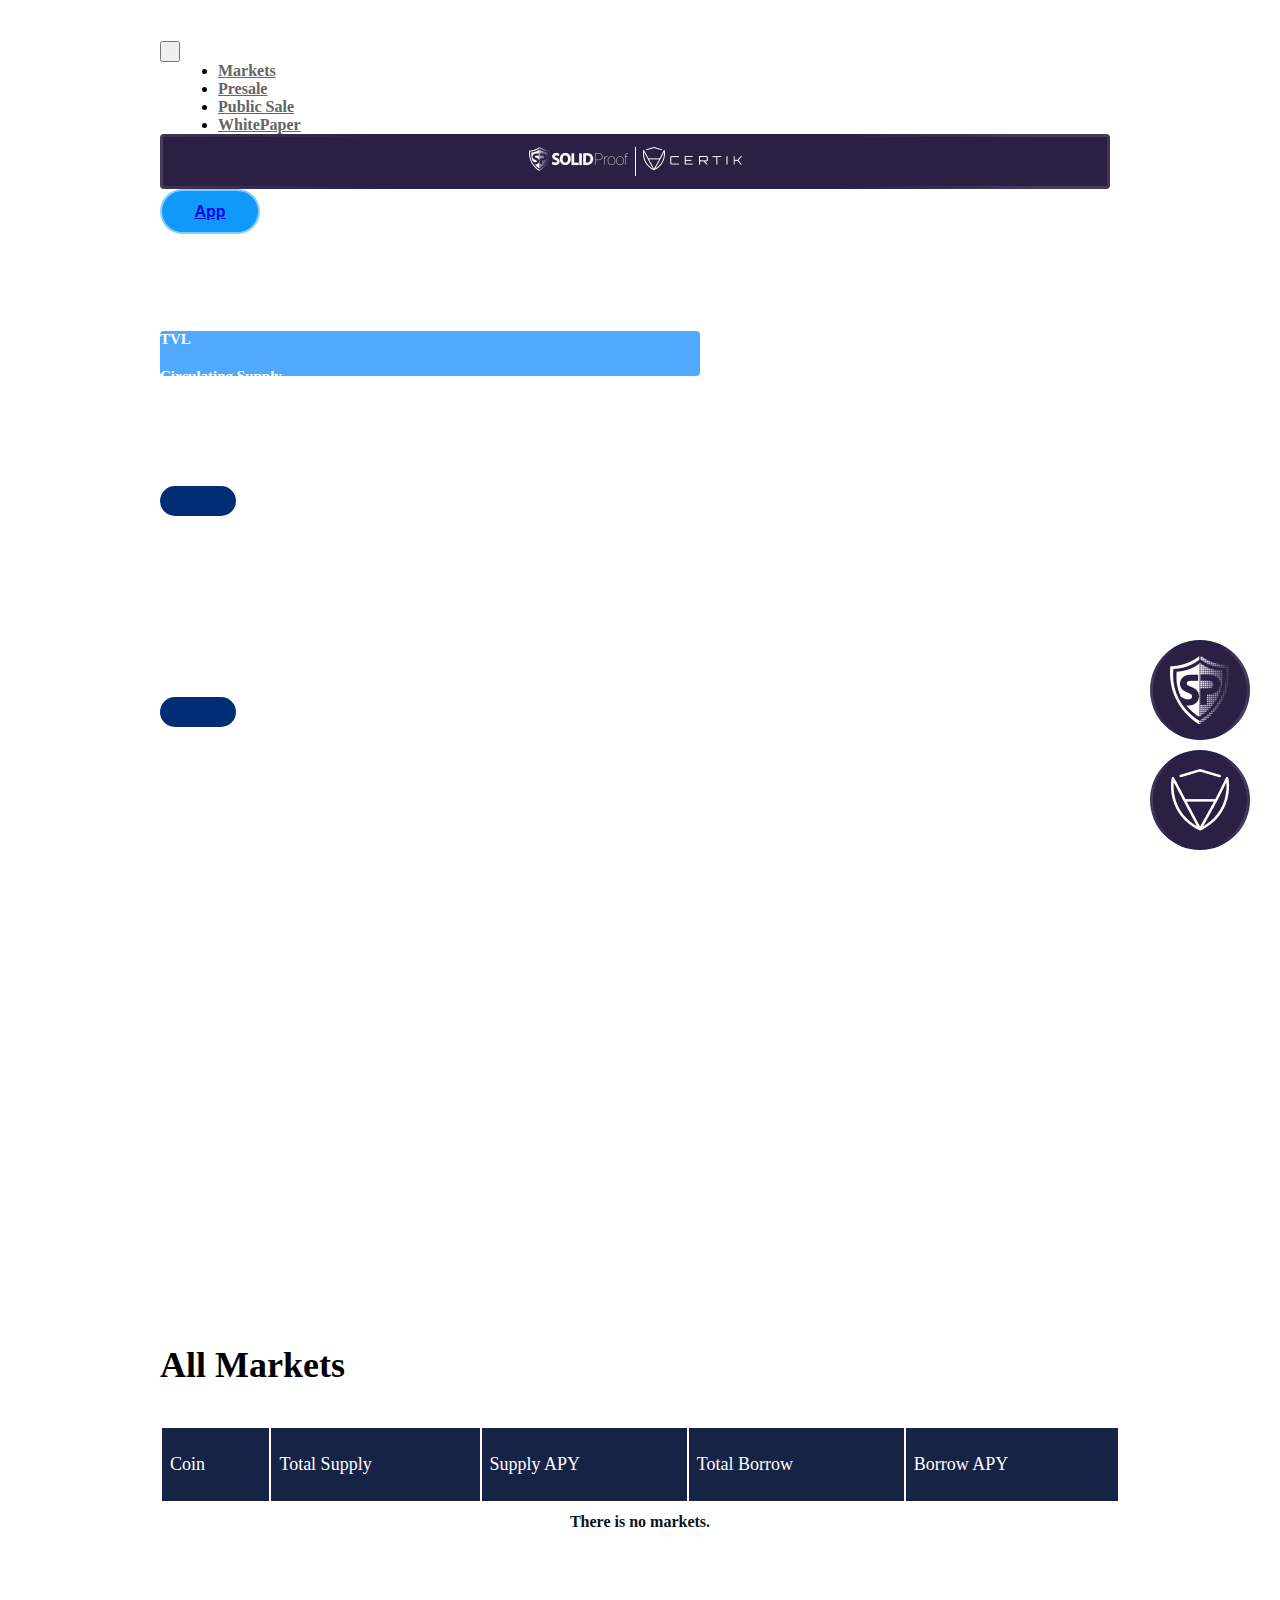
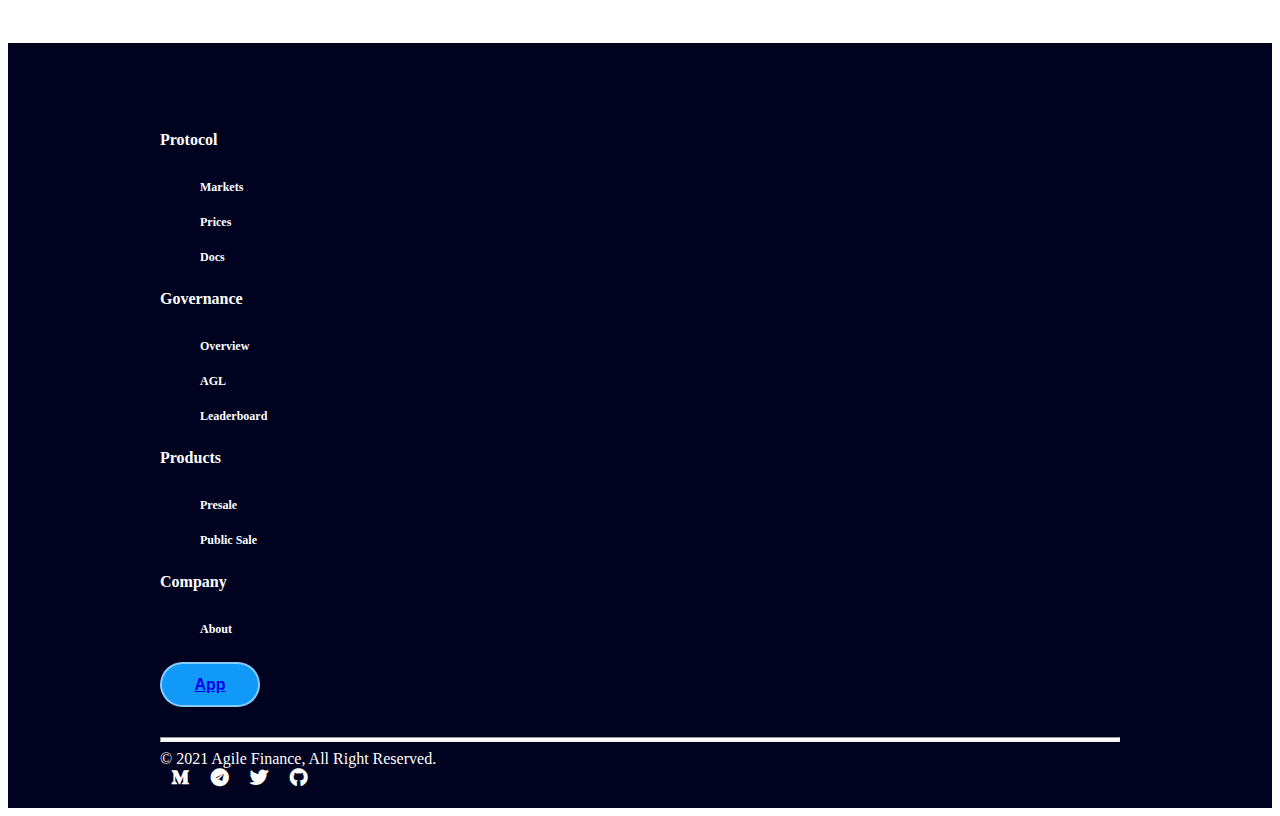
==== market.html @ 630fd54d "Added Footer icons and Removed banner countdown" ====
<!DOCTYPE html>
<html lang="en">

<head>
    <!-- Mobile Specific Meta -->
    <meta name="viewport" content="width=device-width, initial-scale=1, shrink-to-fit=no">
    <!-- Favicon-->

    <!-- Meta Description -->
    <meta name="description" content="Money Markets DeFi platform for lenders and borrowers, that also features own AMM, IDO Launchpad, and NFT Marketplace with Governance AGL token.">
    <!-- Meta Keyword -->
    <meta name="keywords" content="defi lending money market nft governance dao ido crypto cronos">
    <!-- meta character set -->
    <meta charset="UTF-8">
    <!-- Site Title -->
    <title>Agile Finance</title>
    <meta property="og:url" content="https://www.agilefi.org" data-shuvi-head="true">
    <meta property="og:type" content="website" data-shuvi-head="true">
    <meta property="og:title" content="Agile Finance | Money Markets | Swap | NFT" data-shuvi-head="true">
    <meta property="og:description" content="Money Markets DeFi platform for lenders and borrowers, that also features own AMM, IDO Launchpad, and NFT Marketplace with Governance AGL token." data-shuvi-head="true">
    <meta property="og:site_name" content="Agile Finance" data-shuvi-head="true">
    <meta property="og:image" content="https://www.agilefi.org/images/thumbnail.png" data-shuvi-head="true">
    
    <meta property="twitter:title" content="Agile Finance | Money Markets | Swap | NFT" data-shuvi-head="true">
    <meta property="twitter:site" content="@agiledefi">
    <meta property="twitter:creator" content="@agiledefi">
    <meta property="twitter:image" content="https://www.agilefi.org/images/thumbnail.png" data-shuvi-head="true">
    <meta property="twitter:image:src" content="https://www.agilefi.org/images/thumbnail.png" data-shuvi-head="true">
    <meta property="twitter:card" content="summary">
    
    <meta property="facebook:title" content="Agile Finance | Money Markets | Swap | NFT" data-shuvi-head="true">
    <meta property="facebook:site" content="Agile Finance" data-shuvi-head="true">
    <meta property="facebook:image" content="https://www.agilefi.org/images/thumbnail.png" data-shuvi-head="true">
    <meta property="facebook:image:src" content="https://www.agilefi.org/images/thumbnail.png" data-shuvi-head="true">
    <meta property="facebook:card" content="summary_large_image" data-shuvi-head="true">
    
    <!-- Bootstrap CSS -->
    <link rel="shortcut icon" href="images/favicon.png">
    <link rel="stylesheet" href="css/bootstrap.min.css">
    <!--font awsome-->
    <link href="css/all.min.css" rel="stylesheet">
    <!--aos animation-->
    <link href="css/aos.css" rel="stylesheet">
    <!-- style -->
    <link rel="stylesheet" href="css/index.css">
</head>

<body class="market">
    <!--Header-->
    <header>
        <!--nav bar-->
        <nav class="navbar navbar-expand-md navbar-dark nav-banner">
            <div class="container-fluid container-width position-relative">
                <div class="logo">
                    <a href="index.html">
                        <img src="images/logo.png" id="image1" class="img-fluid" alt="">
                    </a>
                </div>
                <button class="navbar-toggler collapsed" type="button" data-bs-toggle="collapse"
                    data-bs-target="#navbarSupportedContent" aria-controls="navbarSupportedContent"
                    aria-expanded="false" aria-label="Toggle navigation">
                    <img src="images/menu_icon.png" id="image8" class="img-fluid" alt="">
                    <img src="images/close_button.png" id="image9" class="img-fluid" alt="">
                </button>
                <div class="collapse navbar-collapse nav-position flex-fill" id="navbarSupportedContent">
                    <ul class="navbar-nav me-auto mb-2 mb-md-0">
                        <li class="nav-item">
                            <a class="nav-link" href="market.html">Markets</a>
                        </li>
                        <li class="nav-item">
                            <a class="nav-link" href="https://agiletreasury.agilefi.org/">Presale</a>
                        </li>
                        <li class="nav-item">
                            <a class="nav-link" href="https://public.agilefi.org/">Public Sale</a>
                        </li>                        
                        <li class="nav-item">
                            <a class="nav-link" href="/Whitepaper.pdf">WhitePaper</a>
                        </li>
                    </ul>
                    <div class="header__menu-icons"> 
                        <ul>
                            <li> 
                                <a class="header__menu-icons-pdf" href="https://github.com/solidproof/smart-contract-audits/blob/main/SmartContract_Audit_Solidproof_AgileFinance.pdf" target="_blank">
                                    <div class="header__menu-icons-pdf-1"> <img src="images/solidproof_white-1.png" alt="Swipe"></div>
                                    <div class="header__menu-icons-pdf-2"><img src="images/certik.png" alt="Swipe"></div>
                                </a>
                            </li>
                        </ul>
                    </div>
                    <div class="nav-button">
                        <button class="btn btn-primary"><a href="https://testnet.agilefi.org" target="_blank">App</a></button>
                    </div>
                </div>
            </div>
        </nav>
    </header>
    <!--social banner-->
    <section class="social-banner">
        <div class="container-width">
            <div class="social-nav d-flex justify-content-between align-items-center">
                <h1>Market Overview</h1>

                <div class="red-banner d-flex justify-content-around align-items-center">
                    <p>TVL <span id="tvl"></span></p>
                    <div class="vl-1"></div>
                    <p>Circulating Supply</p>
                    <img src="images/logo_icon.png" class="img-fluid" alt="">
                    <p>71.78M</p>
                </div>
            </div>
            <div class="market-overview">
                <div class="row">
                    <div class="col-sm-6 col-md-6 d-flex justify-content-start">
                        <div class="total-data">
                            <div class="market-head">
                                <h2>TOTAL SUPPLY</h2>
                                <div class="hr-2"></div>
                                <div class="p-flex d-flex justify-content-between align-items-center">
                                    <h2 id="total-supply"></h2>
                                    <p id="total-supply-apy" class="p-bg"></p>
                                </div>
                            </div>
                            <div class="top-markets">
                                <h3>TOP 3 MARKETS</h3>
                                <div id="top-supply-markets" class="market-section"></div>
                            </div>
                        </div>
                    </div>
                    <div class="col-sm-6 col-md-6 d-flex justify-content-end">
                        <div class="total-data">
                            <div class="market-head">
                                <h2>TOTAL BORROW</h2>
                                <div class="hr-2"></div>
                                <div class="p-flex d-flex justify-content-between align-items-center">
                                    <h2 id="total-borrow"></h2>
                                    <p id="total-borrow-apy" class="p-bg"></p>
                                </div>
                            </div>
                            <div class="top-markets">
                                <h3>TOP 3 MARKETS</h3>
                                <div id="top-borrow-markets" class="market-section"></div>
                            </div>
                        </div>
                    </div>
                </div>
            </div>
            <div class="average-section">
                <div class="row">
                    <div class="col-6 col-sm-4 col-md-4 d-flex justify-content-end">
                        <div class="total-score">
                            <h3>Total AGLScore</h3>
                            <div class="hr-3"></div>
                            <p>5,002,473.19</p>
                        </div>
                    </div>
                    <div class="col-6 col-sm-4 col-md-4 d-flex justify-content-center">
                        <div class="total-average">
                            <h3>Average AGLScore</h3>
                            <div class="hr-3"></div>
                            <p>2,549.67</p>
                        </div>
                    </div>
                    <div class="col-6 col-sm-4 col-md-4 d-flex justify-content-start">
                        <div class="total-average">
                            <div class="average-boost d-flex ">
                                <h3>Average Boost</h3>
                                <i class="ms-5 fa fa-info-circle" aria-hidden="true"></i>
                            </div>
                            <div class="hr-3"></div>
                            <div class="average-boost d-flex justify-content-start">
                                <div class="rocket">
                                    <img class="img-fluid" src="images/icon-rocket.png" alt="">
                                </div>
                                <p>x 1.33</p>
                            </div>
                        </div>
                    </div>
                </div>
            </div>
        </div>
    </section>
    <!--All markets section-->
    <section class="all-markets">
        <div class="container-width">
            <div class="all-markets-head">
                <h1>All Markets</h1>
            </div>
            <div class="market-table table-responsive">
                <table class="table table-striped table-hover">
                    <thead>
                        <tr class="tr-element d-flex justify-content-between align-items-center">
                            <td class="td-element d-flex justify-content-start">
                                <p>Coin</p>
                                <div class="icon-silver">
                                    <img src="images/ic_sort.png" class="img-fluid" alt="">
                                </div>
                            </td>
                            <td class="td-element d-flex justify-content-start">
                                <p>Total Supply</p>
                                <div class="icon-silver">
                                    <img src="images/ic_sort.png" class="img-fluid" alt="">
                                </div>
                            </td>
                            <td class="td-element d-flex justify-content-start">
                                <p>Supply APY</p>
                                <div class="icon-silver">
                                    <img src="images/ic_sort.png" class="img-fluid" alt="">
                                </div>
                            </td>
                            <td class="td-element d-flex justify-content-start">
                                <p>Total Borrow</p>
                                <div class="icon-silver">
                                    <img src="images/ic_sort.png" class="img-fluid" alt="">
                                </div>
                            </td>
                            <td class="td-element d-flex justify-content-start">
                                <p>Borrow APY</p>
                                <div class="icon-silver">
                                    <img src="images/ic_sort.png" class="img-fluid" alt="">
                                </div>
                            </td>
                        </tr>
                    </thead>
                    <tbody id="table-body">
                        <tr class="tr-element d-flex justify-content-between align-items-center">
                            <td class="td-element-1" colspan="5">
                                <h2>There is no markets.</h2>
                            </td>
                        </tr>
                    </tbody>
                </table>

            </div>
        </div>
    </section>
    <!--Footer section-->
    <footer>
        <section class="footer-section">
            <div class="footer-data container-width">
                <div class="row">
                    <div class="col-md-2 d-flex justify-content-center align-items-start">
                        <div class="footer-logo">
                            <img src="images/footer-logo.png" class="img-fluid" alt="">
                        </div>
                    </div>
                    <div class="col-md-8">
                        <div class="row justify-content-center">
                            <div class="col-md-2 col-6 d-flex justify-content-center align-items-start">
                                <div class="f-menu">
                                    <div class="footer-head">
                                        <h3>Protocol</h3>
                                    </div>
                                    <ul class="p-0">
                                        <li><a href="">Markets</a></li>
                                        <li><a href="">Prices</a></li>
                                        <li><a href="https://docs.agilefi.org/">Docs</a></li>
                                    </ul>
                                </div>
                            </div>
                            <div class="col-md-2 col-6 d-flex justify-content-center align-items-start">
                                <div class="f-menu">
                                    <div class="footer-head">
                                        <h3>Governance</h3>
                                    </div>
                                    <ul class="p-0">
                                        <li><a href="">Overview</a></li>
                                        <li><a href="">AGL</a></li>
                                        <li><a href="">Leaderboard</a></li>
                                    </ul>
                                </div>
                            </div>
                            <div class="col-md-2 col-6 d-flex justify-content-center align-items-start">
                                <div class="f-menu">
                                    <div class="footer-head">
                                        <h3>Products</h3>
                                    </div>
                                    <ul class="p-0">
                                        <li><a href="">Presale</a></li>
                                        <li><a href="">Public Sale</a></li>
                                    </ul>
                                </div>
                            </div>
                            <div class="col-md-2 col-6 d-flex justify-content-center align-items-start">
                                <div class="f-menu">
                                    <div class="footer-head">
                                        <h3>Company</h3>
                                    </div>
                                    <ul class="p-0">
                                        <li><a href="">About</a></li>
                                    </ul>
                                </div>
                            </div>
                        </div>
                    </div>
                    <div class="col-md-2 d-flex justify-content-center align-items-start">
                        <div class="footer-button">
                            <button class="btn btn-primary"><a href="https://testnet.agilefi.org" target="_blank">App</a></button>
                        </div>
                    </div>
                </div>
                <div class="hr-tag">
                    <hr id="hr1">
                </div>
                <div class="copyright-section d-flex justify-content-between">
                    <div class="copyright">
                        <p>© 2021 Agile Finance, All Right Reserved.</p>
                    </div>
                    <div class="social-icons">
                        <ul>
                            <li><a href="https://medium.com/@AgileFinance"><i class="fab fa-medium-m"></i></a></li>
                            <li><a href="https://t.me/agiledefi"><i class="fab fa-telegram"> </i></a></li>
                            <li><a href="https://twitter.com/agiledefi"><i class="fab fa-twitter"></i></a></li>
                            <li><a href="https://github.com/agiledefi"><i class="fab fa-github"></i></a></li>
                        </ul>
                    </div>
                </div>
                <div class="footer-icons row">
                    <div class="col-md-6">
                        <div class="sp-logo fixed-icons">
                            <a href="https://github.com/solidproof/smart-contract-audits/blob/main/SmartContract_Audit_Solidproof_AgileFinance.pdf">
                                <img src="images/sp-icon.png" class="img-fluid show-icon" alt="">
                                <img src="images/sp-txt.png" class="img-fluid hide-txt" alt="">
                            </a>
                        </div>
                        <div class="crtk-logo fixed-icons">
                            <a href="https://github.com/solidproof/smart-contract-audits/blob/main/SmartContract_Audit_Solidproof_AgileFinance.pdf">
                                <img src="images/crtk-icon.png" class="img-fluid show-icon" alt="">
                                <img src="images/crtk-txt.png" class="img-fluid hide-txt" alt="">
                            </a>
                        </div>
                    </div>
                </div>
            </div>
        </section>
    </footer>
    <!-- Bootstrap Bundle with Popper -->
    <script src="js/jquery.js"></script>
    <script src="js/bootstrap.min.js"></script>
    <script src="js/popper.min.js"></script>
    <!--aos script-->
    <script src="js/aos.js"></script>
    <!--javascript-->
    <script src="js/market.js"></script>
    <!-- Global site tag (gtag.js) - Google Analytics -->
    <script async src="https://www.googletagmanager.com/gtag/js?id=G-YJBQW1NTJS"></script>
    <script>
      window.dataLayer = window.dataLayer || [];
      function gtag(){dataLayer.push(arguments);}
      gtag('js', new Date());

      gtag('config', 'G-YJBQW1NTJS');
    </script>
</body>

</html>
---- css/index.css ----
/*Fonts*/
@font-face {
    font-family: 'GemunuLibre';
    src: url('../fonts/GemunuLibre-Regular.ttf') format('truetype');
    font-weight: normal;
    font-style: normal;
}

@font-face {
    font-family: 'GemunuLibre';
    src: url('../fonts/Comfortaa-Bold.woff2') format('truetype');
    font-weight: bold;
    font-style: normal;
}

@font-face {
    font-family: 'GemunuLibre';
    src: url('../fonts/Comfortaa-Medium.woff2') format('truetype');
    font-weight: 500;
    font-style: normal;
}

@font-face {
    font-family: 'GemunuLibre';
    src: url('../fonts/Comfortaa-Light.woff2') format('truetype');
    font-weight: 300;
    font-style: normal;
}
@font-face {
    font-family: 'Avenir Next LT Pro';
    src: url('../fonts/AvenirNextLTPro-Bold.woff2') format('woff2'),
        url('../fonts/AvenirNextLTPro-Bold.woff') format('woff');
    font-weight: bold;
    font-style: normal;
    font-display: swap;
}


/* body */
body{
    font-family: 'GemunuLibre';
    font-size: 18px;
    background: #fff;
}
.container-width{
    max-width: 1220px;
    margin: 0 auto;
    padding: 0 15px;
}
.text-red{
    color: #990100;
}
.text-blue{
    color: rgba(18, 74, 138, 1);;
}
.text-grey{
    color: #767676;
}
.text-black{
    color: #000;
}
h1{
    font-size: 30px;
    font-weight: bold;
    margin: 0;
}
h2{
    font-size: 24px;
    line-height: 32px;
    font-weight: bold;
    margin: 0;
}
h3{
    font-size: 18px;
    margin: 0;
}
h4{
    font-size: 14px;
    margin: 0;
}
h5{
    font-size: 12px;
    margin: 0;
}
h1 .title{
    font-size: 40px;
}
.btn-primary {
    min-width: 100px;
    height: 50px;
    background: rgba(17, 153, 250, 1);
    border: 2px solid rgba(255, 255, 255, 0.5);
    box-sizing: border-box;
    border-radius: 34px;
    color: rgba(0, 0, 0, 1);
    font-size: 18px;
    font-weight: bold;
    padding: 0 35px;
}
.btn-primary:hover{
    background: rgba(17, 153, 250, 1);
    border: 2px solid rgba(255, 255, 255, 0.5);
    color: rgba(0, 0, 0, 1);
}
/*header*/

header{
    /* position: absolute;
    width: 100%;
    z-index: 1;
    margin-top: 40px; */
}
header .logo {
    width: 250px;
}
header .navbar{
    padding-top: 15px;
    padding-bottom: 15px;
}
/*nav bar*/
.nav-link {
    color: #656565 !important;
    font-size: 18px;
    font-weight: bold;
}
.nav-link:hover {
    color: #1199fa !important;

}
.nav-item {
    margin: 0px 20px;
}
.navbar-expand-md .navbar-nav {
    margin: 0 auto;
}

/*social section*/
.social-banner {
    background-image: url(../images/banner-bg.png);
    background-repeat: no-repeat;
    background-size: 100% 100%;
    padding-bottom: 450px;
    position: relative;
    padding-top: 0;
}
.social-banner .container-width {
    z-index: 1;
    position: relative;
}
.red-bg {
    position: absolute;
    left: 0;
    top: 0;
    height: calc(100% - 200px);
    width: 100%;
    /* z-index: -1; */
}
#particles-js {
    height: 100%;
    color: red !important;
}
.social-index{
    position: relative;
}
.social-heading{
    /* max-width: 1000px; */
    padding-top: 40px;
}
.social-heading h1 {
    font-size: 30px;
    font-weight: bold;
    line-height: 50px;
    color: #fff;
}
.social-button {
    margin-top: 40px;
}
.social-data {
    padding-top: 40px;
}
.social-data h1 {
    font-size: 24px;
    font-weight: bold;
    text-transform: uppercase;
}
.social-data h2{
    /* font-family: 'Inter'; */
    font-weight: 400;
    color: #fff;
}

/*try Agle Finance section*/
.try-section{
    position: relative;
    margin-top: -330px;
    z-index: 9;
}
.try-head-img{
    position: absolute;
    top: -100px;
    right: 0px;
    /* width: 16%; */
    display: flex;
    flex-direction: column;
}
.try-menu-img{
    position: absolute;
    top: 270px;
    left: 0px;
    width: 4%;
}
.try-line{
    width: 106px;
    border-top: 4px solid #690201 ;
    opacity: 1;
}
.try-heading {
    /* max-width: 660px; */
    padding-top: 35px;
    padding-bottom: 30px;
}
.try-heading h2{
    font-size: 32px;
    font-weight: bold;
    line-height: 55px;
}

.try-nav {
    justify-content: start;
    gap: 35px;
    margin-bottom: 0 !important;
}
.try-nav li{
    margin: 0;
}
.button4{
    color: #000000 !important;
    font-size: 24px;
    font-weight: bold;
}
.nav-link {
    padding: .5rem 0rem;
}
#pills-works-tab, #pills-branding-tab, #pills-design-tab, #pills-photography-tab{
    border: none;
    background: transparent;
}
.nav-pills .nav-link.active, .nav-pills .show>.nav-link {
    color: #1199FA !important;
    background-color: transparent !important;
    font-weight: bold;
}
/*boxes*/
.try-box{
    background-color: #BEBEBE;
    /* width: 380px; */
    height: 320px;
    border-radius: 10px;
    padding: 30px 20px;
    margin-top: 20px;
    display: flex;
    flex-direction: column;
    justify-content: space-between;
    position: relative;
}
.try-box::before{
    content: '';
    position: absolute;
    right: 0;
    top: 0;
    background-image: url(../images/try-item-bg.png);
    background-repeat: no-repeat;
    background-position: right;
    width: 100%;
    height: 100%;
}
.try-box:hover::before{
    background-image: url(../images/try-item-active-bg.png);

}
#pills-tabContent {
    padding-top: 50px;
    padding-bottom: 110px;
}
.box-data {
    padding-top: 20px;
}
.box-data h2 {
    margin-bottom: 20px;
}
.box-data p{
    font-size: 24px;
    font-weight: 400;
    line-height: 26px;
}
.box-tag a{
    text-decoration: none;
    color: black;
    font-size: 18px;
    visibility: hidden;;
}
.try-box:hover, .try-box:hover > .try-data{
    color: #ffffff;
    background: radial-gradient(68.28% 81.08% at 66.05% 30.94%, #006198 0%, #00001E 100%);
    box-shadow: 0px 0px 20px 5px #00000066;
}
.try-box:hover > .box-tag a{
    visibility: visible;
    color: #FF0100;
}

/*secure sectrion*/
.secure-section{
    background-color: #00001E;
    position: relative;
    padding: 90px 0;
    margin-bottom: 40px;
}
section.secure-section:before {
    content: '';
    background: radial-gradient(42.73% 42.73% at 49.6% 49.6%, #00A9F4 0%, #00001E 100%);
    width: 100%;
    height: 100%;
    left: 0;
    right: 0;
    top: 0;
    position: absolute;
    z-index: 1;
}
/* section.secure-section:after {
    content: '';
    background: radial-gradient(42.73% 42.73% at 49.59% 49.6%, #00A9F4 0%, rgba(0, 25, 62, 0) 100%);
    width: 100%;
    height: 100%;
    left: 0;
    right: 0;
    top: 0;
    position: absolute;
    z-index: 3;
} */
.secure-img {
    position: absolute;
    bottom: 40px;
    left: 0px;
    z-index: -1;
    width: 15%;
}
.secure-heading {
    padding: 0 0px;
    color: #ffffff;
    margin-bottom: 60px;
    z-index: 1;
    position: relative;
}
.secure-heading h3{
    font-size: 18px;
    font-weight: 300;
    line-height: 26px;
}
.secure-heading h2{
    padding-top: 20px;
}
.secure-data{
    position: relative;
    z-index: 1;
}
.secure-protocol { 
    padding-top: 20px;
    padding-top: 20px;
    gap: 12px;
}
.secure-protocol p{
    font-size: 18px;
    font-weight: 300;
    line-height: 26px;
}
.secure-protocol i{
    font-size: 18px;
    font-weight: 300;
    line-height: 26px;
    color: #FFC107;
}
.secure-box-1 {
    height: 200px;
    background: #00001E;
    border-radius: 10px;
    text-align: center;
    padding: 40px 0px;
    box-shadow: 0px 0px 15px 10px #ffffff40;
    margin-bottom: 50px;
    display: flex;
    flex-direction: column;
    align-items: center;
    justify-content: space-between;
}
.secure-box-1 h4{
    font-size: 14px;
    font-weight: bold;
    color: #fff;
    padding-top: 40px;
}
.secure-box-2{
    height: 200px;
    background: #00001e;
    box-shadow: 0px 0px 15px 10px #ffffff40;
    border-radius: 10px;
    overflow: hidden;
}
.secure-box-data{
    color: #fff;
}
.secure-box-data h2.title{
   font-size: 36px;
   font-weight: bold;
}
.secure-box-data h5{
    font-size: 12px;
   font-weight: bold;
   padding-top: 35px;
}

/*footer*/
.footer-section {
    color: #fff !important;
    background-image: url(../images/footer-bg-blue.png);
    background-repeat: no-repeat;
    background-size: 100% 100%;
    height: 100%;
    position: relative;
    background-color: #000220;
    padding-top: 80px;
    padding-bottom: 40px;
    z-index: 99;
}

.footer-data {
    position: relative;
    z-index: 1;
}
#image3 {
    width: 100%;
    height: 100%;
}
.f-menu {
    margin-top: 10px;
}
.f-menu ul{
    list-style: none;
    margin-top: 20px;
    line-height: 34px;
}
.f-menu ul li a{
    text-decoration: none;
    color: #fff !important;
    font-size: 12px;
    font-weight: bold;
}
.f-menu ul li a:hover{
    color: #1199fa !important;
}
.footer-head h3 {
    font-weight: bold;
}
#button3{
    width: 160px;
    height: 60px;
    background: linear-gradient(90deg, #690201 0%, #990100 100%);
    border: 4px solid rgba(255, 255, 255, 0.5);
    box-sizing: border-box;
    border-radius: 34px;
    color: #ffffff;
    font-size: 18px;
    font-weight: bold;
    text-transform: uppercase;
}
#button3:hover{
    width: 160px;
    height: 60px;
    background: linear-gradient(90deg, #990100 0%, #690201 100%);
    border: 4px solid rgba(255, 255, 255, 0.5);
    box-sizing: border-box;
    border-radius: 34px;
    color: #ffffff;
    font-size: 18px;
    font-weight: bold;
    text-transform: uppercase;
}
#hr1 {
    margin-top: 50px;
    height: 3px;
    background-color: #fff;
    opacity: 1;
}
.copyright p{
   
    margin: 0;
}
.social-icons ul{
    display: flex;
    list-style: none;
    padding: 0;
    margin: 0;
}
.social-icons ul li{
    margin: 0px 11px;
}
.social-icons ul li a{
    text-decoration: none;
}
.social-icons ul li a i{
    font-size: 18px;
    font-weight: bold;
    color: #fff !important;
}
.social-icons ul li a i:hover{
    font-size: 18px;
    font-weight: bold;
    color: #fff !important;
}



/******** Marketing page start *********/

.market .social-banner{
    background-image: url(../images/header_bg-m.png);
    background-size: 100% 100%;
    padding-bottom: 150px;
    padding-top: 50px;
    color: #fff;
    z-index: 9;
}
.market .social-banner .container-width::before {
    content: '';
    background-image: url(../images/market-banner-overlay.png);
    background-repeat: no-repeat;
    background-position: top right;
    width: 100%;
    height: 100%;
    right: 0;
    top: -40px;
    position: absolute;
    z-index: -1;
}
/*marketing overview section*/
.breadcrumb-item.active {
    color: #000000 !important;
    font-size: 36px;
    font-weight: bold;
}
.red-banner{
    width: 540px;
    height: 45px;
    background: #50A8FF;
    border-radius: 4px;
    max-width: 100%;
}
.red-banner p{
    font-size: 18px;
    font-weight: bold;
    color: #ffffff;
    margin: 0;
}
.vl-1{
    border-left: 2px solid #50A8FF;
    height: 20px;
}
.total-data {
    margin-top: 60px;
    max-width: 100%;
}
.market-head p{
    font-size: 28px;
    font-weight: bold;
    margin: 0;
}
.hr-2{
    width: 500px;
    height: 2px;
    background: #fff;
    margin: 8px 0px;
    max-width: 100%;
}
.p-flex {
    max-width: 500px;
}
.p-bg {
    width: 76px;
    height: 30px;
    background: #002D74;
    border-radius: 15px;
    font-size: 18px !important;
    color: #ffffff;
    display: flex;
    align-items: center;
    justify-content: center;
}
.top-markets h3 {
    font-size: 18px;
    font-weight: bold;
    color: #fff;
    margin-top: 50px;
    margin-bottom: 40px;
}
.market-flex p{
    margin: 0;
    font-size: 18px;
    font-weight: bold;
}
.progress {
    background-color: #D3D6E4;
    height: 6px;
}
.progress-bar {
    background-color: #FF931E;
}
.market-flex {
    margin-top: 30px;
    margin-bottom: 5px;
}
.average-section {
    margin-top: 80px;
}
.total-score {
    width: 100%;
}
.total-score h3{
    font-size: 18px;
    font-weight: bold;
    color: #fff;
    margin: 0;
}
.total-score p{
    font-size: 18px;
    font-weight: bold;
    color: #fff;
}
.total-average{
    width: 100%;
}
.total-average h3{
    font-size: 18px;
    font-weight: bold;
    color: #fff;
    margin: 0;
}
.total-average p{
    font-size: 18px;
    font-weight: bold;
    color: #fff;
}
.hr-3{
    width: 250px;
    height: 4px;
    background: #fff;
    margin: 8px 0px;
    max-width: 100%;
}
.average-boost h3{
    font-size: 18px;
    font-weight: bold;
    color: #fff;
}
.average-boost i{
    font-size: 18px;
    font-weight: bold;
    color: #fff;
}
.average-boost p{
    font-size: 18px;
    font-weight: bold;
    color: #fff;
    margin-left: 10px;
}
/*All markets section*/
.all-markets {
    padding-bottom: 100px;
    position: relative;
}
.all-markets::before {
    content: '';
    background-image: url(../images/table-section-overlay.png);
    background-repeat: no-repeat;
    background-position: top right;
    width: 100%;
    height: 100%;
    right: 0;
    top: -130px;
    position: absolute;
}

.all-markets-head {
    padding-bottom: 40px;
}
.all-markets-head h1{
    font-size: 36px;
    font-weight: bold;
}
table{
    width: 100%;
    background-color: #fff;
    font-family: 'Avenir Next LT Pro';
}
.td-element {
    margin-top: 0;
}
.td-element p{
    font-size: 18px;
    font-weight: 400;
    margin-right: 10px;
    margin-bottom: 0;
}
thead{
    background-color: #172344;
    color: #ffffff !important;
}
thead tr {
    height: 60px;
    padding: 0 10px;
}
tbody tr{
    padding: 5px 0;
}
.td-element-1 {
    background-color: #ffffff !important;
    /* margin-top: 15px; */
    margin-bottom: 0;
}
.table>:not(caption)>*>* {
    padding: .5rem .5rem;
    background-color: transparent;
    border-bottom-width: 0px;
    box-shadow: none
}
.td-element-1 a{
    text-decoration: none;
}
.td-element-1 p{
    font-size: 18px;
    font-weight: 400;
    margin-right: 10px;
    margin-bottom: 0;
}
.td-element-1 h2{
    font-size: 16px;
    line-height: 22px;
    font-weight: bold;
    text-align: center;
    margin-bottom: 0;
    color: #0B131B;
}
.td-element-1 h3{
    font-size: 14px;
    font-weight: bold;
    color: #000;
}
.td-element-1 p {
    font-size: 16px;
    font-weight: 400;
    text-align: center;
    margin-top: 0;
    margin-left: 10px;
    color: #000;
    margin-bottom: 0;
}
.td-element-1 a p {
    color: #000000;
}
tr{
    border-bottom: 1px solid #000;
}


/******** BTC page starts********/
.breadcrumb-item a {
    color: #000000 !important;
    /* font-size: 36px; */
    font-weight: bold;
    text-decoration: none;
}
.breadcrumb-item+.breadcrumb-item::before {
    color: black;
}
.btc-head {
    font-size: 24px;
    font-weight: bold;
    margin-top: 10px;
    margin-left: 20px;
}
.btc-heading {
    margin-top: 25px;
}
.hr-4{
    margin: 20px 0px;
    border-bottom: 4px solid #CE2322;
}
.supply-borrow {
    margin-top: 40px;
}
.red-box{
    width: 22px;
    height: 22px;
    background-color: #B61B1B;
}
.yellow-box{
    width: 22px;
    height: 22px;
    background-color: #FF9800;
}
.supply-tag h3{
    margin-left: 12px;
    color: #990100;
    font-weight: bold;
}
.borrow-tag h3{
    margin-left: 12px;
    color: #690201;
    font-weight: bold;
}
.line-graph {
    margin-top: 40px;
}
.bar-graph {
    margin-top: 70px;
}
.t-supply{
    font-size: 16px;
    font-weight: bold;
    color: black
}
.t-borrow{
    font-size: 16px;
    font-weight: bold;
    color: black
}
.hr-5{
    width: 150px;
    height: 2px;
    background: #FF0100;
    margin: 8px 0px;
    max-width: 100%;
}
.rm-up-head{
    font-size: 16px;
    font-weight: 400;
    color: black
}
.rm-down-head{
    font-size: 24px;
    font-weight: 400;
    color: black
}
.borrow-data {
    margin-top: 60px;
}
/*markets details section*/

.market-details{
    padding-bottom: 100px;
}
.rewards-head{
    gap: 10px;
    margin-bottom: 30px;
}
.rewards-box {
    background: #C91313;
    box-shadow: 0px 0px 20px 5px rgb(0 0 0 / 40%);
    border-radius: 10px;
    padding-top: 10px;
    padding-bottom: 40px;
}
.average-head {
    margin-top: 55px;
    margin-bottom: 30px;
}
.green-box{
    width: 22px;
    height: 22px;
    background-color: #559867;
}
.day-data {
    padding: 30px;
}
/*average table*/
.average-table{
    box-shadow: 0px 0px 20px 5px rgb(0 0 0 / 40%);
    margin-top: 30px;
}
.table-data {
    padding: 29px 40px;
    border-bottom: 1px solid black;
    height: 100%;
    align-items: center;
}
.red-table-text{
    font-size: 24px;
}
.red-color{
    color: #FF0100;
}
.table-data-1 {
    padding: 29px 40px;
}
.table-data-2 {
    padding: 29px 40px;
    border-left: 1px solid black;
    border-bottom: 1px solid black;
}
.supply-head , .borrow-head {
    margin-bottom: 30px;
}


.header__menu-icons {
    min-width: 228px;
    background-color: #2b2044;
    margin-right: 10px;
    padding: 13px 0;
    border-radius: 4px;
    position: relative;
    z-index: 9;
}
.header__menu-icons::before {
    content: "";
    position: absolute;
    top: 0;
    left: 0;
    bottom: 0;
    right: 0;
    border: 3px solid transparent;
    background: radial-gradient(100.88% 2097.6% at -8.11% 85%,rgba(255,255,255,.13) 0,rgba(0,45,116,.13) 32.81%,rgba(0,45,116,.13) 55.21%,rgba(0,45,116,.13) 78.65%,rgba(255,255,255,.13) 100%);
    border-radius: 4px;
    -webkit-mask: linear-gradient(#fff 0 0) padding-box,linear-gradient(#fff 0 0);
    -webkit-mask-composite: destination-out;
    z-index: -1;
}
.header__menu-icons-pdf {
    display: -webkit-flex;
    display: -ms-flexbox;
    display: flex;
    -webkit-justify-content: center;
    -ms-flex-pack: center;
    justify-content: center;
    align-item: center;
}
.header__menu-icons-pdf-1 {
    border-right: 1px solid #fff;
    margin-right: 7px;
    padding-right: 7px;
}
.header__menu-icons ul {
    padding: 0;
    margin: 0;
    list-style-type: none;
}




.footer-icons.row {
    position: fixed;
    z-index: 9;
    bottom: 40px;
    right: 30px;
    max-width: 300px;
    width: 300px;
    justify-content: flex-end;
}
.footer-icons .col-md-6 {
    width: auto;
    padding: 0;
}
.footer-icons .hide-txt {
    display: none;
    margin-left: 10px;
}
.fixed-icons:hover .hide-txt {
    display: inline-block;
}
.fixed-icons {
    width: 100px;
    height: 100px;
    background-color: #2b2044;
    position: relative;
    z-index: 9;
    border-radius: 100px;
    display: flex;
    justify-content: center;
    align-items: center;
    margin-bottom: 10px;
    margin-left: auto;
}
.fixed-icons::before {
    content: "";
    position: absolute;
    top: 0;
    left: 0;
    bottom: 0;
    right: 0;
    border: 3px solid transparent;
    background: radial-gradient(100.88% 2097.6% at -8.11% 85%,rgba(255,255,255,.13) 0,rgba(0,45,116,.13) 32.81%,rgba(0,45,116,.13) 55.21%,rgba(0,45,116,.13) 78.65%,rgba(255,255,255,.13) 100%);
    border-radius: 100px;
    -webkit-mask: linear-gradient(#fff 0 0) padding-box,linear-gradient(#fff 0 0);
    -webkit-mask-composite: destination-out;
    z-index: -1;
}
.fixed-icons a {
    display: flex;
    flex-flow: row wrap;
    justify-content: center;
    align-items: center;
}
.fixed-icons:hover {
    width: 300px;
}











/* responsive media queries */

@media screen and (max-width: 1400px){
   
    /*social section*/
    /* .social-heading h1 {
        font-size: 33px;
    }
    .social-banner {
        padding-bottom: 120px;
    } */
    /*try section*/
}

@media screen and (max-width: 1280px){
    /*container width*/
    body{
        font-size: 16px;
    }
    h1{
        font-size: 28px;
    }
    h1 .title {
        font-size: 32px;
    }
    h2{
        font-size: 22px;
        line-height: 32px;
    }
    h3 {
        font-size: 16px;
    }
    #hr1 {
        margin-top: 30px;
    }
    .container-width {
        max-width: 960px;
    }
    /*nav bar*/
    .nav-item {
        margin: 0px 18px;
    }
    .nav-link {
        font-size: 16px;
    }
    .social-banner {
        padding-bottom: 350px;
    }
    .social-heading{
        padding: 0;
    }
    /*social section*/
    .social-heading h1 {
        font-size: 28px;
        line-height: 40px;
    }
    .social-data {
        padding-top: 30px;
    }
    .social-data h1 {
        font-size: 22px;
    }
    .social-button {
        margin-top: 30px;
    }
    .btn-primary {
        height: 45px;
        font-size: 16px;
        padding: 0 25px;
    }
    /*try section*/
    .try-heading h2 {
        font-size: 28px;
        line-height: 45px;
    }
    .try-box {
        /* width: 300px; */
        height: 300px;
    }
    .try-menu-img{
        width: 3%;
    }
    .box-data {
        padding-top: 20px;
    }
    .box-data p {
        font-size: 16px;
    }
    .box-tag a{
        font-size: 16px;
    }
    .try-head-img {
        top: -20px;
        /* top: 11px;
        width: 26%; */
    }
    .try-menu {
        position: relative;
    }
    .button4{
        font-size: 22px;
    }
    #pills-tabContent {
        padding-top: 40px;
        padding-bottom: 90px;
    }
    .secure-section {
        padding: 70px 0;
    }
    .secure-heading {
        margin-bottom: 40px;
    }
    .footer-section {
        padding-top: 60px;
        padding-bottom: 20px;
    }
   
    .red-banner p {
        font-size: 15px;
    }
    .p-bg{
        font-size: 15px !important;
    }
    .hr-2 {
        width: 400px;
    }

}

@media screen and (max-width: 991px){
    /*container width*/
    body{
        font-size: 15px;
    }
    h1{
        font-size: 22px;
    }
    h1 .title {
        font-size: 26px;
    }
    h2{
        font-size: 20px;
        line-height: 28px;
    }
    h3 {
        font-size: 15px;
    }
    #hr1 {
        margin-top: 25px;
    }
    .btn-primary {
        font-size: 15px;
        min-width: 80px;
    }
    .container-width {
        max-width: 720px;
    }
    header {
        /* margin-top: 20px; */
    }
    header .logo {
        width: 150px;
    }
    /*nav bar*/
    .nav-link {
        font-size: 14px;
    }
    .nav-item {
        margin: 0px 6px;
    }
    .navbar-expand-md .navbar-nav .nav-link{
        padding-left: 5px !important;
        padding-right: 5px !important;
    }
    .social-data {
        padding-top: 30px;
    }
    /*social section*/
    .social-banner {
        padding-bottom: 250px;
    }
    .social-heading h1 {
        font-size: 22px;
        line-height: 35px;
    }
    .social-data h2 {
        font-size: 16px;
    }
    .social-button {
        margin-top: 20px;
    }
    /*try section*/
    .try-section {
        margin-top: -200px;
    }
    .try-line {
        width: 85px;
    }
    .try-heading {
        /* max-width: 480px; */
        padding-top: 25px;
        padding-bottom: 20px;
    }
    .try-heading h2 {
        font-size: 20px;
        line-height: 35px;
    }
    .try-box {
        /* width: 230px; */
        height: 280px;
    }
    .box-data p {
        font-size: 14px;
    }
    #pills-tabContent {
        padding-top: 20px;
        padding-bottom: 60px;
    }
    /*secure setion*/
    .secure-heading h1 {
        font-size: 20px;
    }
    .secure-box-1 {
        /* width: 228px; */
        height: 139px;
        padding: 18px 0px;
    }
    .secure-box-1 h1 {
        font-size: 12px;
        padding-top: 25px;
    }
    .secure-box-2 {
        /* width: 476px; */
        height: 139px;
    }
    .secure-box-2 img {
        width: 50%;
    }
    .secure-box-data h1 {
        font-size: 20px;
    }
    .secure-box-data p {
        font-size: 10px;
    }
    .secure-box-data h2.title {
        font-size: 28px;
    }
    .box-tag a {
        font-size: 13px;
    }
    /*footer section*/
    .footer-head h3 {
        /* font-size: 15px; */
    }
    .footer-logo {
        margin-top: 5px;
    }    
    .secure-box-data h2.title {
        font-size: 28px;
        font-weight: bold;
    }
    .button4 {
        font-size: 18px;
    }


    .red-banner {
        width: 420px;
    }
    .hr-2 {
        width: 300px;
    }
    .top-markets h3 , .market-flex p , .total-score h3 ,.total-average h3, .total-average p , .total-score p, .td-element p{
        font-size: 15px;
    }
    .all-markets-head h1 {
        font-size: 24px;
    }
    .td-element-1 p,.td-element-1 h2{
        font-size: 14px;
    }
    .all-markets {
        padding-bottom: 50px;
    }

    .btc-logo {
        width: 40px;
    }
    .btc-head {
        font-size: 20px;
        margin-left: 10px;
    }
    .rm-up-head{
        font-size: 11px;
    }
    .rm-down-head ,.red-table-text{
        font-size: 20px;
    }
    .table-data , .table-data-2 , .table-data-1{
        padding: 20px 25px;
    }
}

@media screen and (max-width: 767px){
    h1{
        font-size: 18px;
    }
    h2{
        font-size: 14px;
        line-height: 26px;
    }
    h1 .title{
        font-size: 24px;
    }
    /*container width*/
    .container-width {
        max-width: 540px;
    }
    /*header*/
    header {
        /* margin-top: 10px; */
    }
    /*nav bar*/
    .navbar-dark .navbar-toggler {
        padding: 0;
        position: relative;
        top: 0px;
        right: 7px;
    }
    .navbar-toggler:focus {
        box-shadow: none;
    }
    .navbar-dark .navbar-toggler{
        border:none;
        padding:0;
        font-size:24px;
        color: #a70405;
        position: absolute;
        right:24px;
        top:0%;
    }
    .navbar-collapse{
        position: absolute;
        left:0;
        top:100%;
        right: 0;
        z-index: 99;
        background: linear-gradient(180deg, #0d70b7 0%, #000827 100%);
        border-radius: 4px;
        text-align: center;
        padding: 20px 0px;
        margin: 10px 20px 0;
    }
    .navbar-expand-md .navbar-nav .nav-link{
        margin:0;
        padding:7px 10px;
        display:block;
        color: #ffffff !important;
        width:90%;
        font-size: 24px;
    }
    .collapsed > #image9{
        display: none;
    }
    .navbar-toggler:not(.collapsed) > #image8{
        display: none;
    }
    .red-bg {
        height: calc(100% - 100px);
    }
    /*social section*/
    .social-index {
        z-index: 0;
        text-align: center;
    }
    .social-banner {
        background-position: top center;
        padding-top: 30px;
        padding-bottom: 250px;
    }
    .market .social-banner {
        padding-bottom: 110px;
        padding-top: 40px;
        background-size: cover;
    }
    .social-heading h1 {
        line-height: 35px;
        text-align: left;
    }
    .social-data {
        padding-top: 20px;
    }
    .social-button {
        margin-top: 20px;
        margin-bottom: 0;
    }
    .social-heading {
        padding-top: 0;
    }
    .social-banner .order-first {
        display: none !important;
    }
    /*try section*/
    .all-markets::before{
        display: none;
    }
    .try-section{
        margin-top: -180px;
    }
    .try-nav{
        justify-content: center;
        gap: 25px;
    }
    .try-line {
        width: 106px;
        margin: 0 auto 20px;
    }
    .try-heading {
        text-align: center;
    }
    .try-heading h2 {
        color: #990100;      
    }
    .try-heading h2 + h2 {
        color: #767676;     
    }
    .try-head-img {
        top: 11px;
        width: 40%;
    }
    .secure-img{
        width: 40%;
    }
    .nav-link {
        font-size: 14px;
    }
    .button4 {
        font-size: 18px;
    }
    #pills-tabContent {
        padding-top: 20px;
        padding-bottom: 30px;
    }
    .try-box {
        /* width: 300px; */
        height: 252px;
        margin: 20px auto 0;
        max-width: 300px;
        padding: 15px 10px;
        align-items: center;
        text-align: center;
        /* background: transparent; */
        /* border: 1px solid #990100; */
    }
    .try-box::before{
        background-size: 80%;
    }
    .box-data h2{
        font-size: 20px;
    }
    .try-box .box-tag{
        width: 100%;
    }
    .try-menu-img {
        /* width: 40px; */
        /* width: 9%;
        top: 368px; */
    }
    /*secure section*/
    .secure-heading {
        text-align: center;
        /* width: 210px; */
        margin: 0 auto 50px;
    }
    .secure-heading h2 {
        padding-top: 20px;
        font-size: 24px;
        line-height: 36px;
    }
    .secure-protocol {
        justify-content: center;
    }
    .secure-box-1 {
        /* width: 300px; */
        height: 150px;
        margin: 0 auto 30px;
    }
    .secure-box-2 {
        /* width: 300px; */
        height: 142px;
        margin: 0 auto;
        position: relative;
    }
    .secure-box-2 img {
        position: absolute;
        opacity: 0.3;
        width: auto;
    }
    .secure-box-data {
        position: relative;
    }
    /*footer section*/
    .footer-head h3 {
        font-size: 18px;
    }
    .f-menu {
        margin-top: 30px;
    }
    #button3 {
       display: none;
    }
    .hr-tag {
        width: 75%;
        margin: 0 auto;
        padding-top: 0;
    }
    .copyright-section {
        flex-direction: column;
        text-align: center;
    }
    .social-icons {
        margin: 10px auto 0;
    }
    .secure-section {
        /* padding: 40px 0; */
    }
    .footer-section {
        padding-top: 40px;
    }
    .footer-logo {
        margin-bottom: 20px;
    }
    .f-menu ul {
        margin-top: 0;
        line-height: 25px;
    }
    .footer-button{
        display: none;
    }
    .market-table table{
        width: 750px !important;
    }
    .social-nav {
        margin-top: 0;
        flex-direction: column;
    }
    .social-nav h1{
        margin-bottom: 20px;
    }
    .sb-data {
        margin-top: 60px;
    }
    .average-table-section {
        margin-top: 50px;
    }
}

@media screen and (max-width: 575px){

    .total-data {
        margin: 50px auto 20px;
    }
    .average-section {
        margin-top: 50px;
    }
    .all-markets {
        margin-top: -50px;
    }
}
@media screen and (max-width: 480px){
    body{
        font-size: 14px;
    }
    h3 {
        font-size: 12px;
    }
    h1 .title {
        font-size: 20px;
    }
    /*container width*/
     .container-width{
         max-width: 100%;
     }
    /*nav bar*/
    .logo {
        width: 55%;
    }
    .navbar-dark .navbar-toggler {
        top: 0%;
    }
    .navbar-expand-md .navbar-nav .nav-link {
        font-size: 20px;
    }
    /*social section*/
    .social-heading h1 {
        font-size: 15px;
        line-height: 28px;
    }
    .social-data h1 {
        font-size: 12px;
    }
    /*try heading*/
    .try-heading h1 {
        font-size: 17px;
    }
    
    .nav-link {
        font-size: 10px;
    }
    #pills-tabContent {
        padding-top: 20px;
        padding-bottom: 80px;
    }
    .box-img {
        width: 20%;
    }
    .secure-box-data h1 {
        font-size: 36px;
        margin-top: 18px;
    }
    /*footer*/
    .footer-section {
        padding-bottom: 10px;
    }
    .copyright p {
        font-size: 15px;
    }
    .try-menu-img {
        width: 7%;
    }

    .top-markets h3 , .market-flex p , .total-score h3 ,.total-average h3, .total-average p , .total-score p, .td-element p{
        font-size: 12px;
    }
    .all-markets-head h1 {
        font-size: 20px;
    }
    .td-element-1 p,.td-element-1 h2{
        font-size: 12px;
    }
    .red-banner p {
        font-size: 10px;
    }
    .table-data, .table-data-2, .table-data-1 {
        padding: 15px 15px;
    }
    .rm-up-head{
        font-size: 9px;
    }
    .rm-down-head ,.red-table-text{
        font-size: 16px;
    }
}
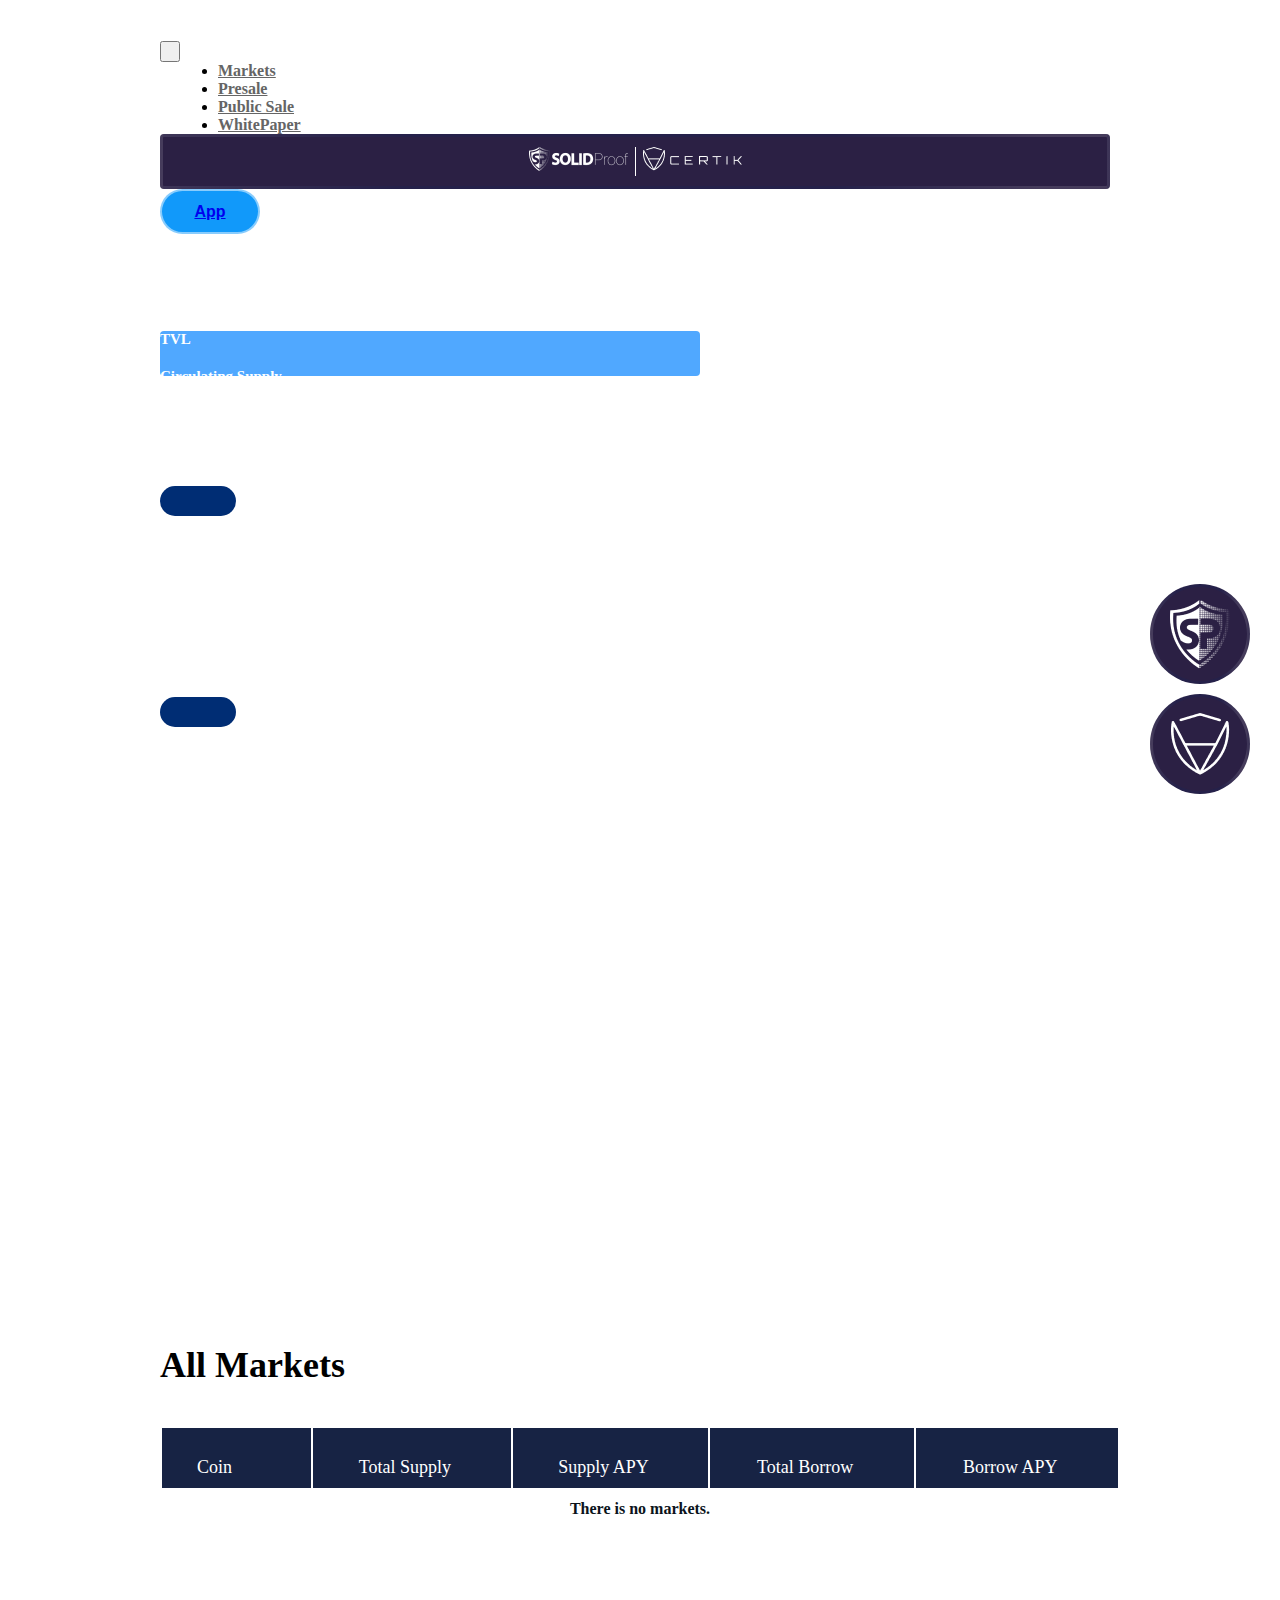
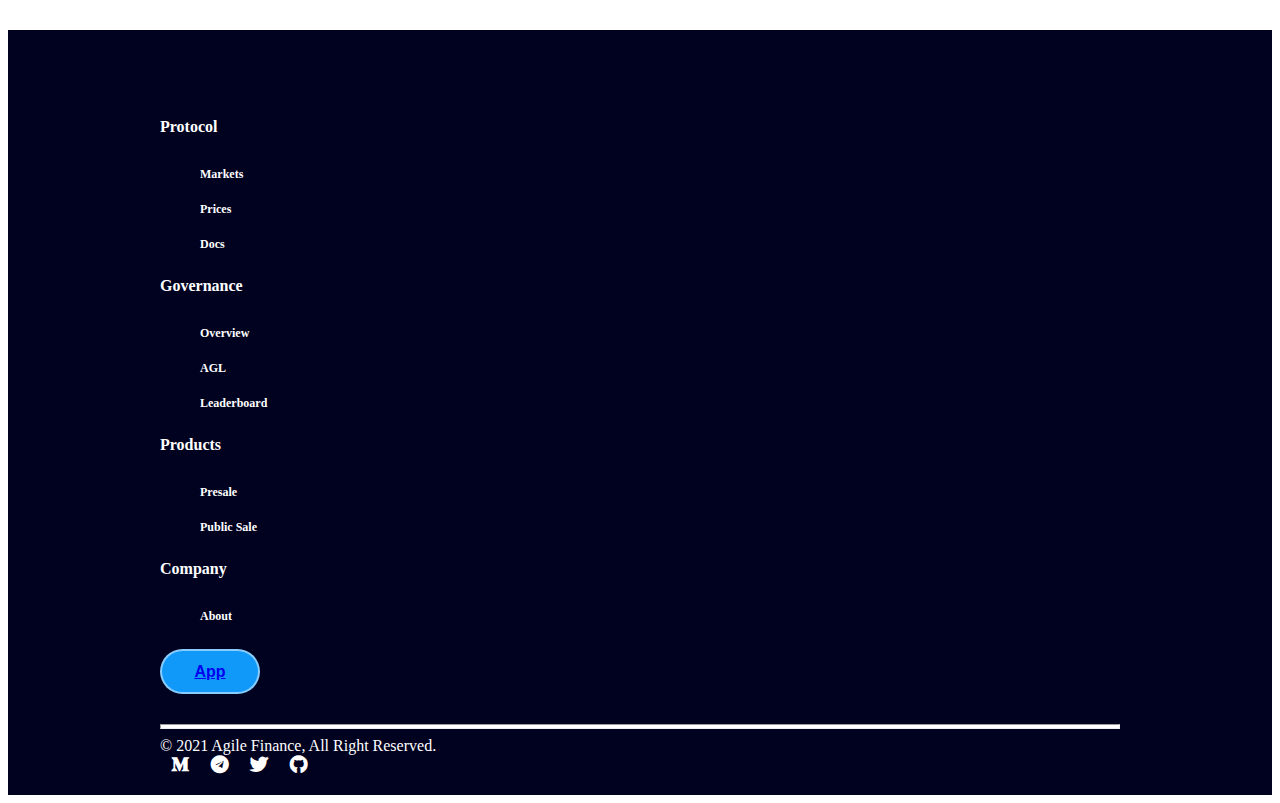
==== commit 34cbb76f: "Change Table images and Roundoff percentage value" ====
--- a/market.html
+++ b/market.html
@@ -188,32 +188,32 @@
             <div class="market-table table-responsive">
                 <table class="table table-striped table-hover">
                     <thead>
-                        <tr class="tr-element d-flex justify-content-between align-items-center">
-                            <td class="td-element d-flex justify-content-start">
+                        <tr class="tr-element">
+                            <td class="td-element" style="text-align:left;padding-left:35px;">
                                 <p>Coin</p>
                                 <div class="icon-silver">
                                     <img src="images/ic_sort.png" class="img-fluid" alt="">
                                 </div>
                             </td>
-                            <td class="td-element d-flex justify-content-start">
+                            <td class="td-element">
                                 <p>Total Supply</p>
                                 <div class="icon-silver">
                                     <img src="images/ic_sort.png" class="img-fluid" alt="">
                                 </div>
                             </td>
-                            <td class="td-element d-flex justify-content-start">
+                            <td class="td-element">
                                 <p>Supply APY</p>
                                 <div class="icon-silver">
                                     <img src="images/ic_sort.png" class="img-fluid" alt="">
                                 </div>
                             </td>
-                            <td class="td-element d-flex justify-content-start">
+                            <td class="td-element">
                                 <p>Total Borrow</p>
                                 <div class="icon-silver">
                                     <img src="images/ic_sort.png" class="img-fluid" alt="">
                                 </div>
                             </td>
-                            <td class="td-element d-flex justify-content-start">
+                            <td class="td-element">
                                 <p>Borrow APY</p>
                                 <div class="icon-silver">
                                     <img src="images/ic_sort.png" class="img-fluid" alt="">
@@ -222,7 +222,7 @@
                         </tr>
                     </thead>
                     <tbody id="table-body">
-                        <tr class="tr-element d-flex justify-content-between align-items-center">
+                        <tr class="tr-element">
                             <td class="td-element-1" colspan="5">
                                 <h2>There is no markets.</h2>
                             </td>
--- a/css/index.css
+++ b/css/index.css
@@ -687,6 +687,7 @@
     right: 0;
     top: -130px;
     position: absolute;
+    z-index: -1;
 }
 
 .all-markets-head {
@@ -769,8 +770,34 @@
 tr{
     border-bottom: 1px solid #000;
 }
-
-
+.market-table thead td.td-element,
+.market-table #table-body td.td-element-1 {
+    vertical-align: middle;
+    text-align: center;
+}
+.market-table thead td.td-element p,
+.market-table #table-body a.table-click p {
+    display: inline-block;
+}
+.market-table thead td.td-element .icon-silver,
+.market-table #table-body a.table-click .icon-market {
+    display: inline-block;
+}
+.negative-values h2, 
+.negative-values h3 {
+    color: red;
+}
+.market-table #table-body .icon-market img {
+    max-width: 40px;
+}
+.market-table #table-body a.table-click {
+    display: flex;
+    align-items: center;
+}
+.positive-values h2, 
+.positive-values h3 {
+    color: rgba(58,182,122,1);
+}
 /******** BTC page starts********/
 .breadcrumb-item a {
     color: #000000 !important;
@@ -960,10 +987,9 @@
 .footer-icons.row {
     position: fixed;
     z-index: 9;
-    bottom: 40px;
+    bottom: 96px;
     right: 30px;
     max-width: 300px;
-    width: 300px;
     justify-content: flex-end;
 }
 .footer-icons .col-md-6 {
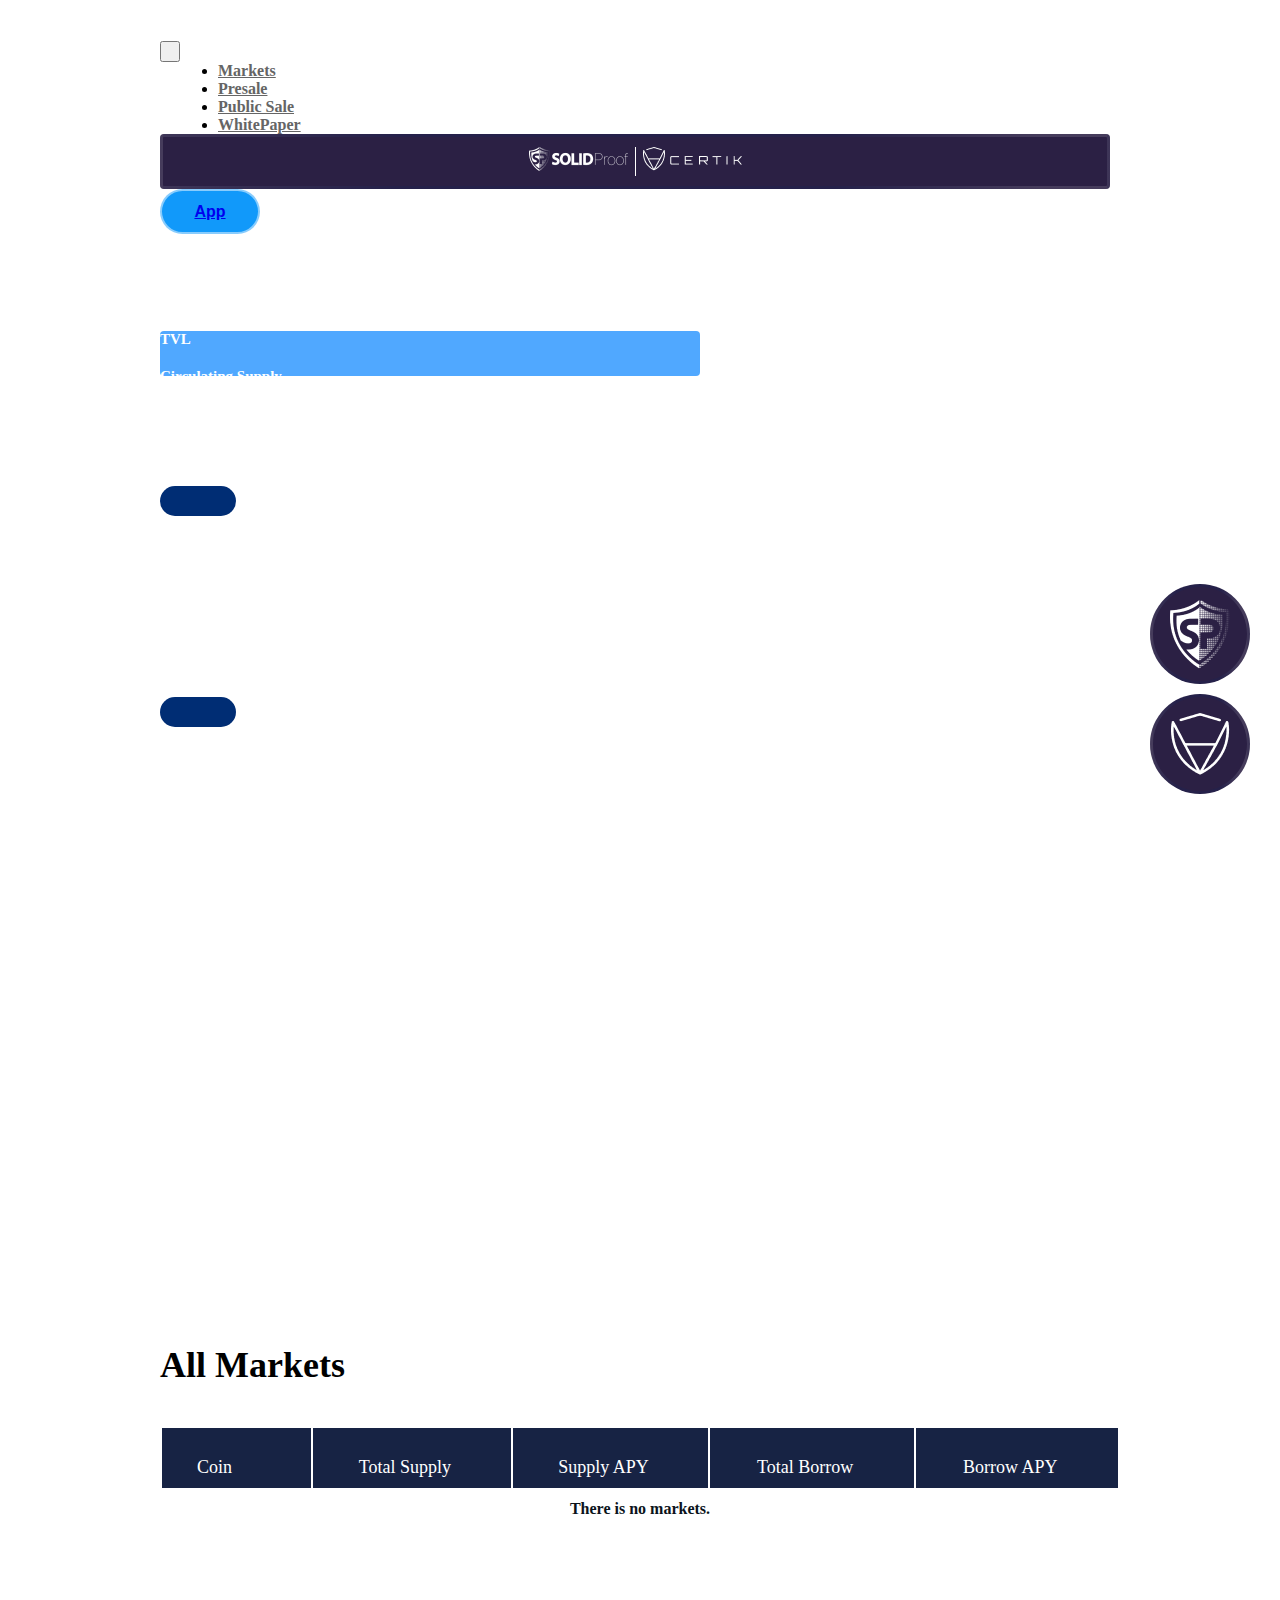
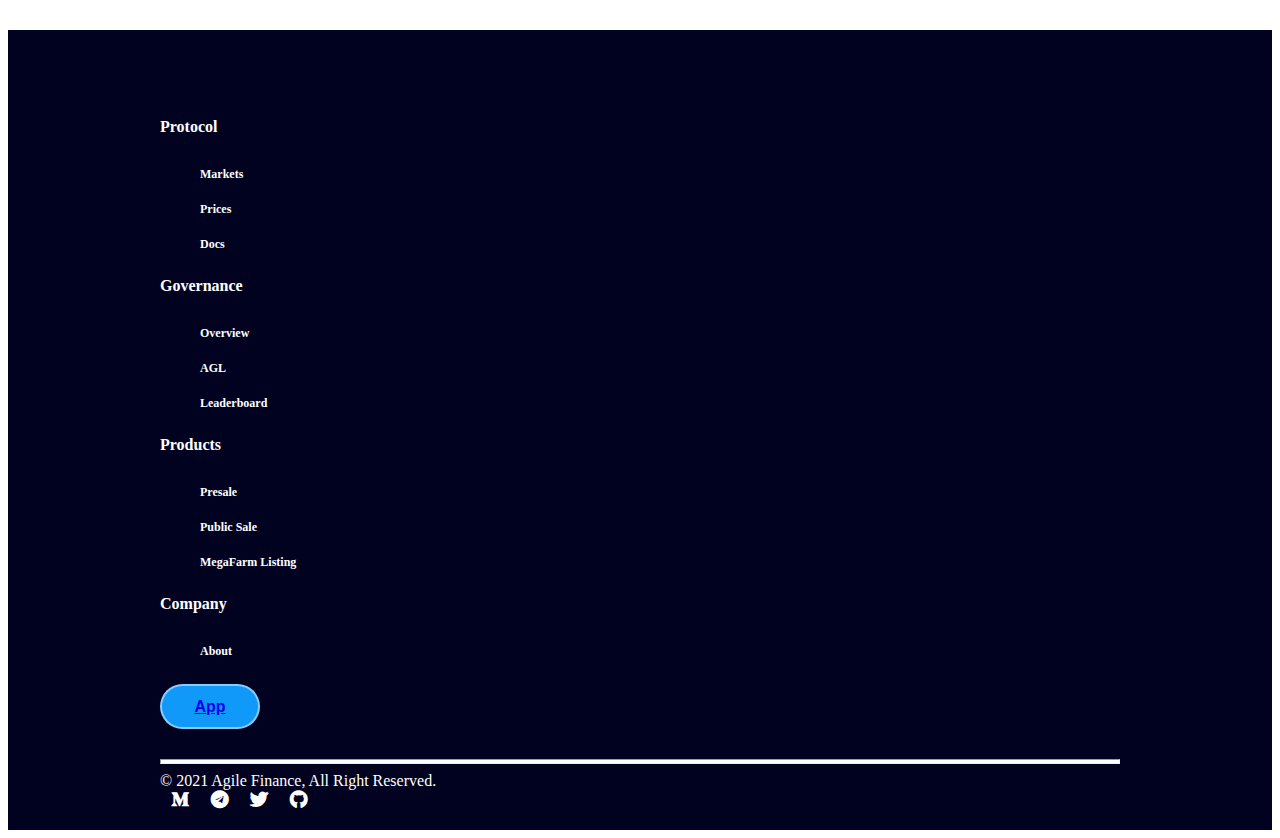
==== commit 8c352902: "updated footer" ====
--- a/market.html
+++ b/market.html
@@ -88,7 +88,7 @@
                         </ul>
                     </div>
                     <div class="nav-button">
-                        <button class="btn btn-primary"><a href="https://testnet.agilefi.org" target="_blank">App</a></button>
+                        <button class="btn btn-primary"><a href="https://app.agilefi.org" target="_blank">App</a></button>
                     </div>
                 </div>
             </div>
@@ -251,9 +251,9 @@
                                         <h3>Protocol</h3>
                                     </div>
                                     <ul class="p-0">
-                                        <li><a href="">Markets</a></li>
-                                        <li><a href="">Prices</a></li>
-                                        <li><a href="https://docs.agilefi.org/">Docs</a></li>
+                                        <li><a href="https://app.agilefi.org/market" target="_blink">Markets</a></li>
+                                        <li><a href="https://app.agilefi.org/trade/swap" target="_blink">Prices</a></li>
+                                        <li><a href="https://docs.agilefi.org/" target="_blink">Docs</a></li>
                                     </ul>
                                 </div>
                             </div>
@@ -263,9 +263,9 @@
                                         <h3>Governance</h3>
                                     </div>
                                     <ul class="p-0">
-                                        <li><a href="">Overview</a></li>
-                                        <li><a href="">AGL</a></li>
-                                        <li><a href="">Leaderboard</a></li>
+                                        <li><a href="https://app.agilefi.org" target="_blink">Overview</a></li>
+                                        <li><a href="https://app.agilefi.org/agile" target="_blink">AGL</a></li>
+                                        <li><a href="https://app.agilefi.org/vote/leaderboard" target="_blink">Leaderboard</a></li>
                                     </ul>
                                 </div>
                             </div>
@@ -275,8 +275,9 @@
                                         <h3>Products</h3>
                                     </div>
                                     <ul class="p-0">
-                                        <li><a href="">Presale</a></li>
-                                        <li><a href="">Public Sale</a></li>
+                                        <li><a href="https://agiletreasury.agilefi.org/" target="_blink">Presale</a></li>
+                                        <li><a href="https://public.agilefi.org/" target="_blink">Public Sale</a></li>
+                                        <li><a href="https://forms.gle/iNVJbwXRvp6AVzpx5" target="_blink">MegaFarm Listing</a></li>
                                     </ul>
                                 </div>
                             </div>
@@ -286,7 +287,7 @@
                                         <h3>Company</h3>
                                     </div>
                                     <ul class="p-0">
-                                        <li><a href="">About</a></li>
+                                        <li><a href="https://www.agilefi.org" target="_blink">About</a></li>
                                     </ul>
                                 </div>
                             </div>
@@ -294,7 +295,7 @@
                     </div>
                     <div class="col-md-2 d-flex justify-content-center align-items-start">
                         <div class="footer-button">
-                            <button class="btn btn-primary"><a href="https://testnet.agilefi.org" target="_blank">App</a></button>
+                            <button class="btn btn-primary"><a href="https://app.agilefi.org" target="_blank">App</a></button>
                         </div>
                     </div>
                 </div>
--- a/css/index.css
+++ b/css/index.css
@@ -783,10 +783,7 @@
 .market-table #table-body a.table-click .icon-market {
     display: inline-block;
 }
-.negative-values h2, 
-.negative-values h3 {
-    color: red;
-}
+
 .market-table #table-body .icon-market img {
     max-width: 40px;
 }
@@ -794,9 +791,11 @@
     display: flex;
     align-items: center;
 }
-.positive-values h2, 
-.positive-values h3 {
+.positive-values {
     color: rgba(58,182,122,1);
+}
+.negative-values {
+    color: red;
 }
 /******** BTC page starts********/
 .breadcrumb-item a {
